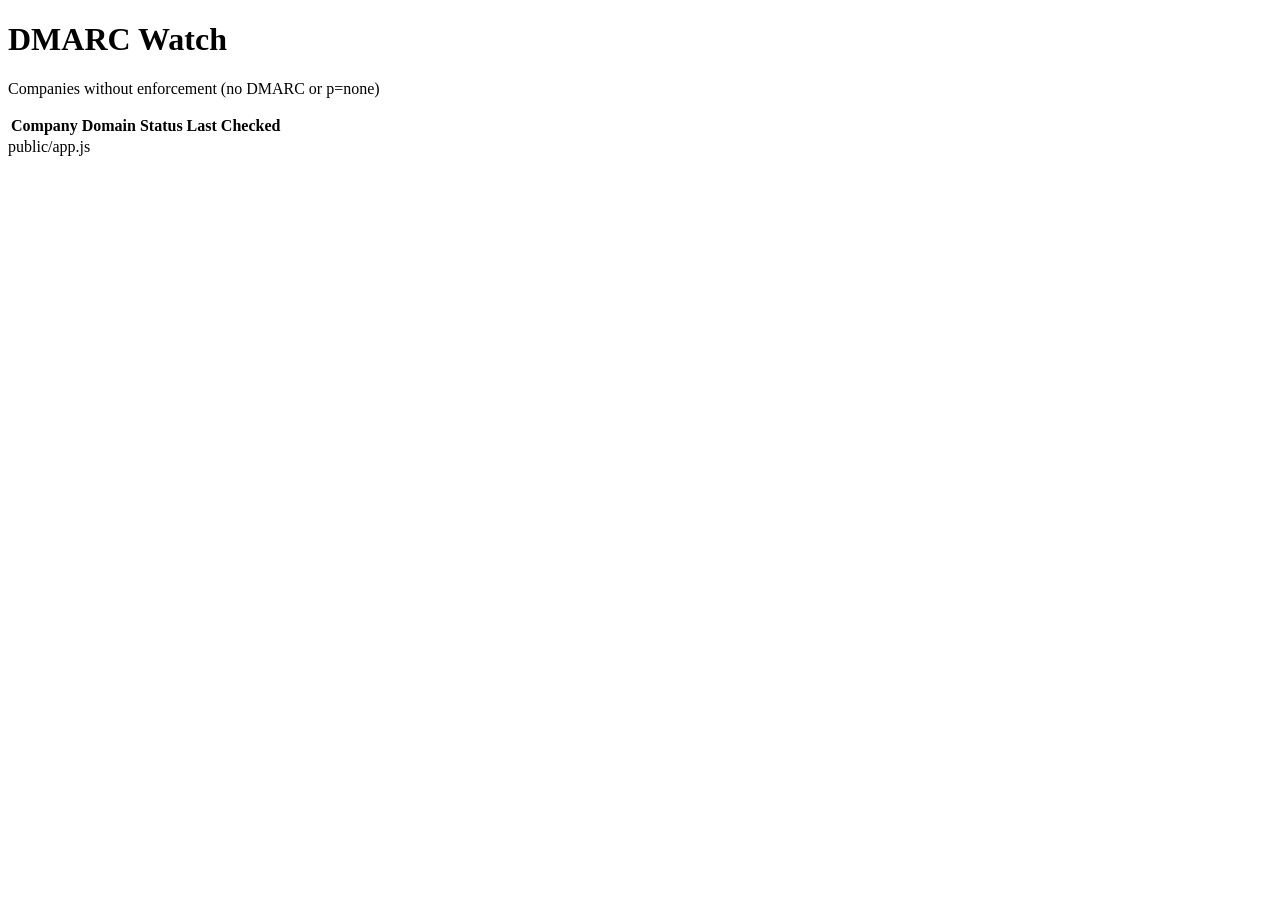
==== public/index.html @ 76cb2c44 "Add initial HTML structure for DMARC Watch" ====
<!DOCTYPE html>
<html>
<head>
  <meta charset="UTF-8">
  <title>DMARC Watch</title>
  <link rel="stylesheet" href="style.css">
</head>
<body>
  <h1>DMARC Watch</h1>
  <p>Companies without enforcement (no DMARC or p=none)</p>

  <table>
    <thead>
      <tr>
        <th>Company</th>
        <th>Domain</th>
        <th>Status</th>
        <th>Last Checked</th>
      </tr>
    </thead>
    <tbody id="table-body"></tbody>
  </table>

  <script src="app.js"></script>
</body>
</html>
public/app.js
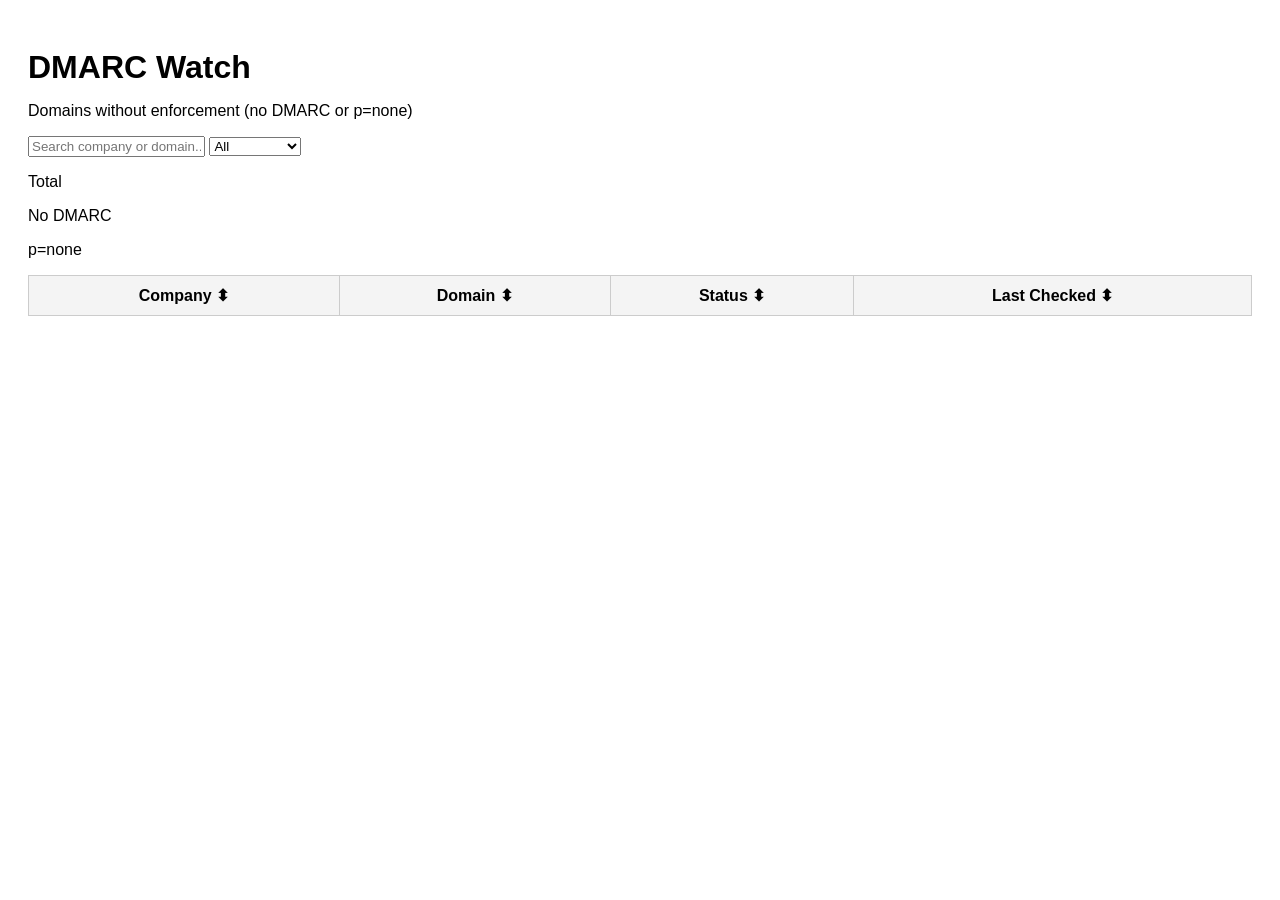
==== commit 21c07db0: "Update index.html with new elements and classes" ====
--- a/public/index.html
+++ b/public/index.html
@@ -6,16 +6,42 @@
   <link rel="stylesheet" href="style.css">
 </head>
 <body>
+
   <h1>DMARC Watch</h1>
-  <p>Companies without enforcement (no DMARC or p=none)</p>
+  <p class="subtitle">Domains without enforcement (no DMARC or p=none)</p>
+
+  <div class="controls">
+    <input type="text" id="search" placeholder="Search company or domain..." />
+
+    <select id="filter">
+      <option value="all">All</option>
+      <option value="no_dmarc">No DMARC</option>
+      <option value="p_none">p=none</option>
+    </select>
+  </div>
+
+  <div class="stats">
+    <div class="card">
+      <span id="total"></span>
+      <p>Total</p>
+    </div>
+    <div class="card">
+      <span id="no-dmarc-count"></span>
+      <p>No DMARC</p>
+    </div>
+    <div class="card">
+      <span id="pnone-count"></span>
+      <p>p=none</p>
+    </div>
+  </div>
 
   <table>
     <thead>
       <tr>
-        <th>Company</th>
-        <th>Domain</th>
-        <th>Status</th>
-        <th>Last Checked</th>
+        <th data-sort="name">Company ⬍</th>
+        <th data-sort="domain">Domain ⬍</th>
+        <th data-sort="status">Status ⬍</th>
+        <th data-sort="last_checked">Last Checked ⬍</th>
       </tr>
     </thead>
     <tbody id="table-body"></tbody>
@@ -24,4 +50,3 @@
   <script src="app.js"></script>
 </body>
 </html>
-public/app.js
--- a/public/style.css
+++ b/public/style.css
@@ -0,0 +1,22 @@
+body {
+  font-family: Arial, sans-serif;
+  padding: 20px;
+}
+
+h1 {
+  margin-bottom: 10px;
+}
+
+table {
+  border-collapse: collapse;
+  width: 100%;
+}
+
+th, td {
+  border: 1px solid #ccc;
+  padding: 10px;
+}
+
+th {
+  background: #f4f4f4;
+}
